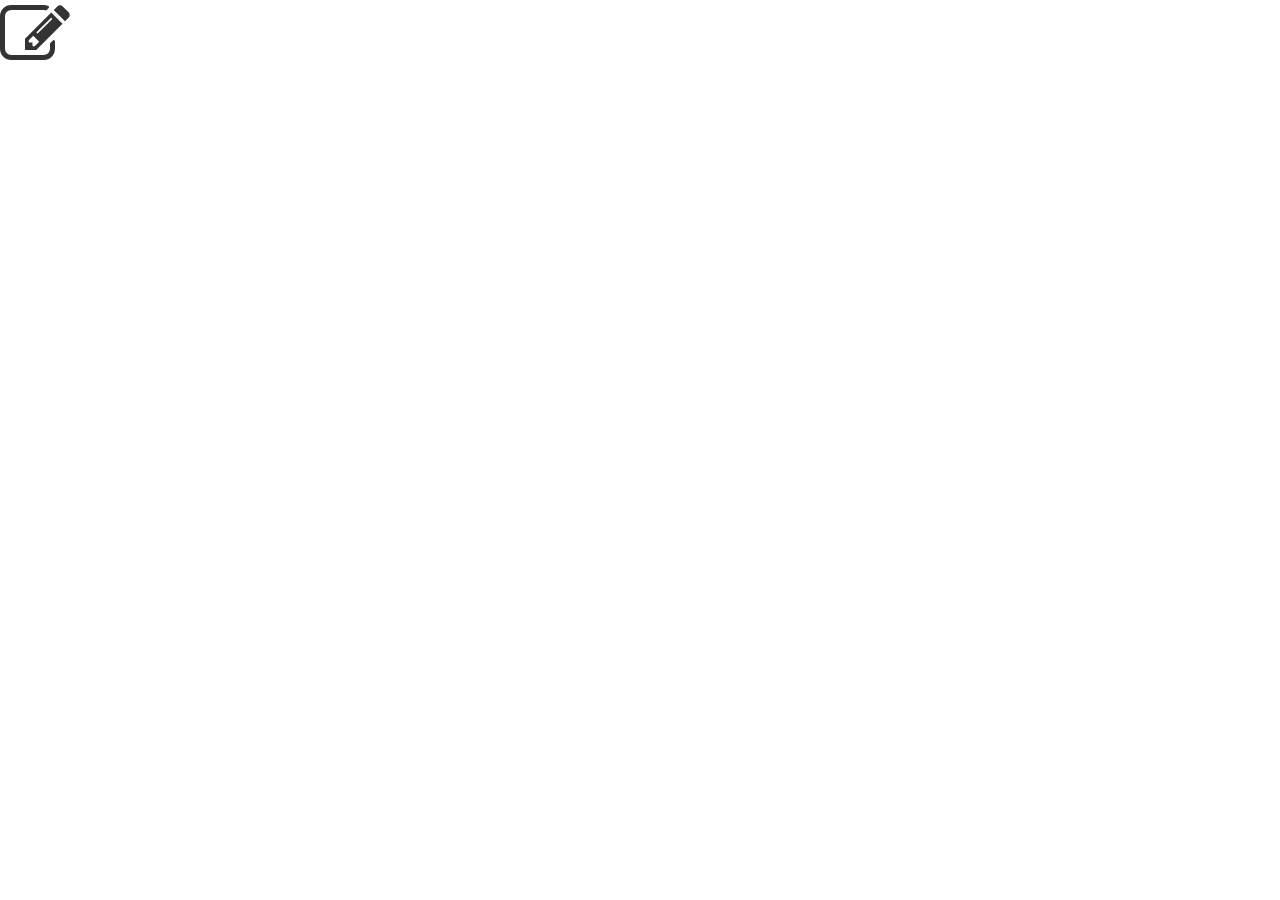
==== src/main/webapp/index.html @ ee4b47f0 "添加字体、jquery、requirejs、bootstrap" ====
<!DOCTYPE html>
<html lang="en">
<head>
    <meta charset="UTF-8">
    <title>Title</title>
    <!--自动适应手机屏幕宽度-->
    <meta name="viewport" content="width=device-width, initial-scale=1.0"/>
    <!--样式-->
    <link type="text/css" rel="stylesheet" href="public/css/bootstrap/css/bootstrap.min.css">
    <link type="text/css" rel="stylesheet" href="public/css/Font-Awesome-3.2.1/css/font-awesome.min.css">

    <!--JS-->
    <script type="text/javascript" src="lib/jquery/jquery-3.3.1.js"></script>
    <script type="text/javascript" src="public/requireJS/require.js" data-main="main"></script>
</head>
<body>
<i class="icon-edit icon-5x"></i>
<div id="app"></div>
</body>
</html>
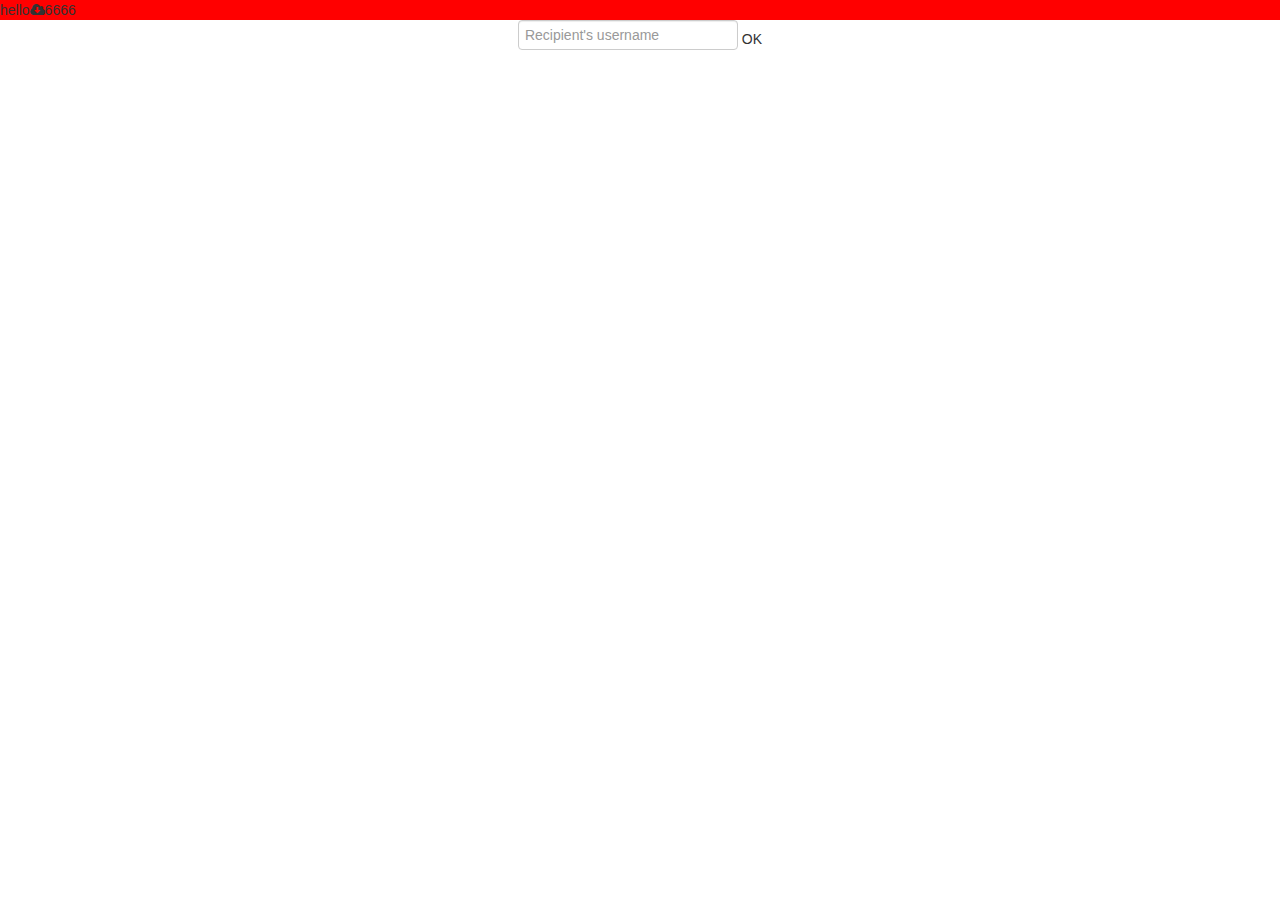
==== commit 10bd30b4: "整合require的text、css插件" ====
--- a/src/main/webapp/index.html
+++ b/src/main/webapp/index.html
@@ -8,13 +8,15 @@
     <!--样式-->
     <link type="text/css" rel="stylesheet" href="public/css/bootstrap/css/bootstrap.min.css">
     <link type="text/css" rel="stylesheet" href="public/css/Font-Awesome-3.2.1/css/font-awesome.min.css">
+    <link type="text/css" rel="stylesheet" href="public/css/output.css">
 
     <!--JS-->
     <script type="text/javascript" src="lib/jquery/jquery-3.3.1.js"></script>
     <script type="text/javascript" src="public/requireJS/require.js" data-main="main"></script>
 </head>
 <body>
-<i class="icon-edit icon-5x"></i>
-<div id="app"></div>
+<!--<i class="icon-edit icon-5x"></i>-->
+<div id="app" style="margin: auto"></div>
+<div class="content" style="text-align:center"></div>
 </body>
 </html>--- a/src/main/webapp/public/css/output.css
+++ b/src/main/webapp/public/css/output.css
@@ -0,0 +1,36 @@
+.color1 {color: #E60012;}
+.color2 {color: #EB6100;}
+.color3 {color: #F39800;}
+.color4 {color: #FCC800;}
+.color5 {color: #FFF100;}
+.color6 {color: #CFDB00;}
+.color7 {color: #8FC31F;}
+.color8 {color: #22AC38;}
+.color9 {color: #009944;}
+.color10 {color: #009B6B;}
+.color11 {color: #009E96;}
+.color12 {color: #00A0C1;}
+.color13 {color: #00A0E9;}
+.color14 {color: #0086D1;}
+.color15 {color: #0068B7;}
+.color16 {color: #00479D;}
+.color17 {color: #1D2088;}
+.color18 {color: #601986;}
+.color19 {color: #920783;}
+.color20 {color: #BE0081;}
+.color21 {color: #E4007F;}
+.color22 {color: #E5006A;}
+.color23 {color: #E5004F;}
+.color24 {color: #E60033;}
+.toolOutputWord {font-size: 20px;}
+.toolOutputContent {text-align: center;font-size:0;margin-top:10px;}
+.toolOutputBlink {
+    font-size: 20px;
+    animation: fade 500ms infinite;
+    -webkit-animation: fade 500ms infinite;
+}
+@keyframes fade {
+    from {opacity: 1.0;}
+    50% {opacity: 0;}
+    to {opacity: 1.0;}
+}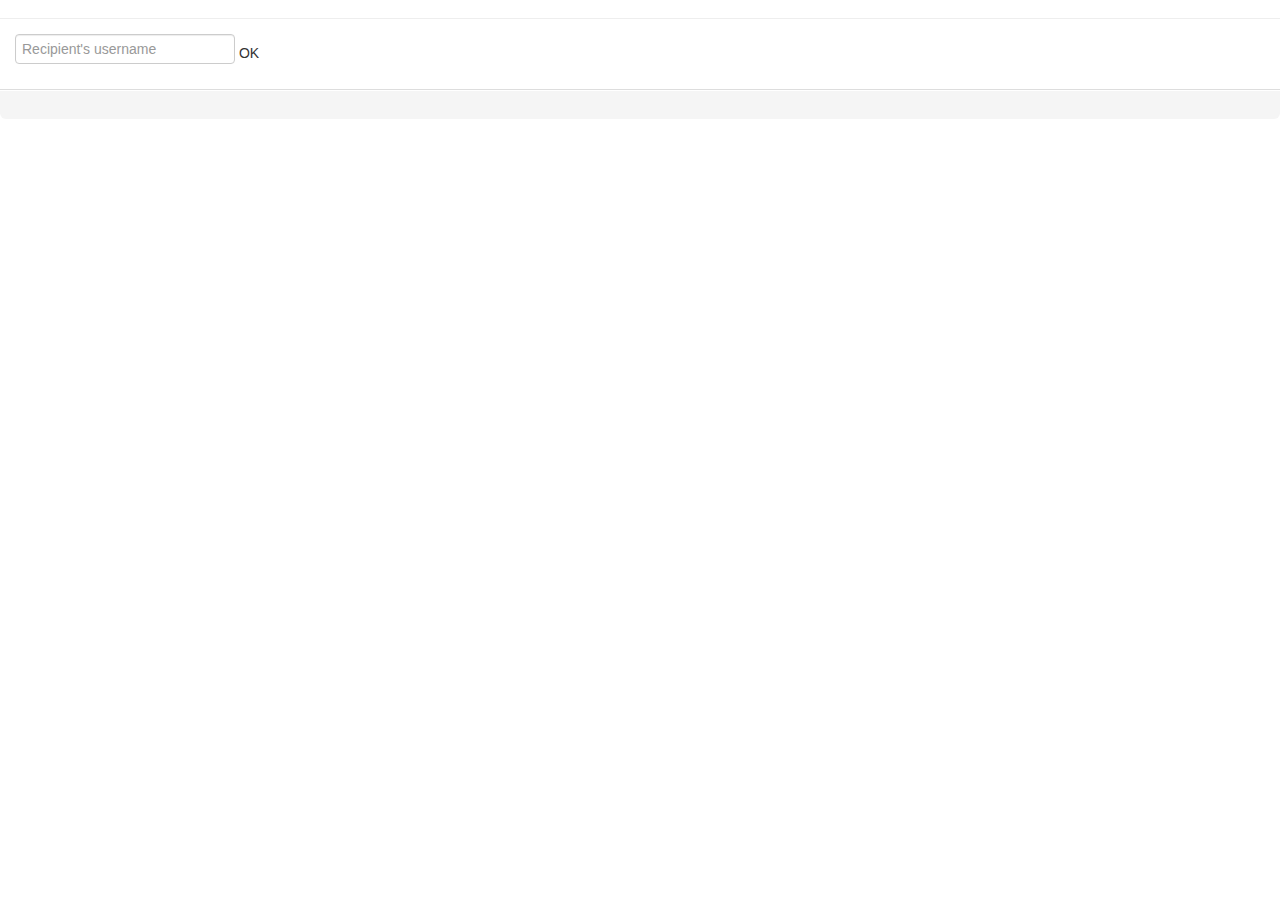
==== commit e6f98254: "添加CSS" ====
--- a/src/main/webapp/index.html
+++ b/src/main/webapp/index.html
@@ -15,8 +15,6 @@
     <script type="text/javascript" src="public/requireJS/require.js" data-main="main"></script>
 </head>
 <body>
-<!--<i class="icon-edit icon-5x"></i>-->
 <div id="app" style="margin: auto"></div>
-<div class="content" style="text-align:center"></div>
 </body>
 </html>